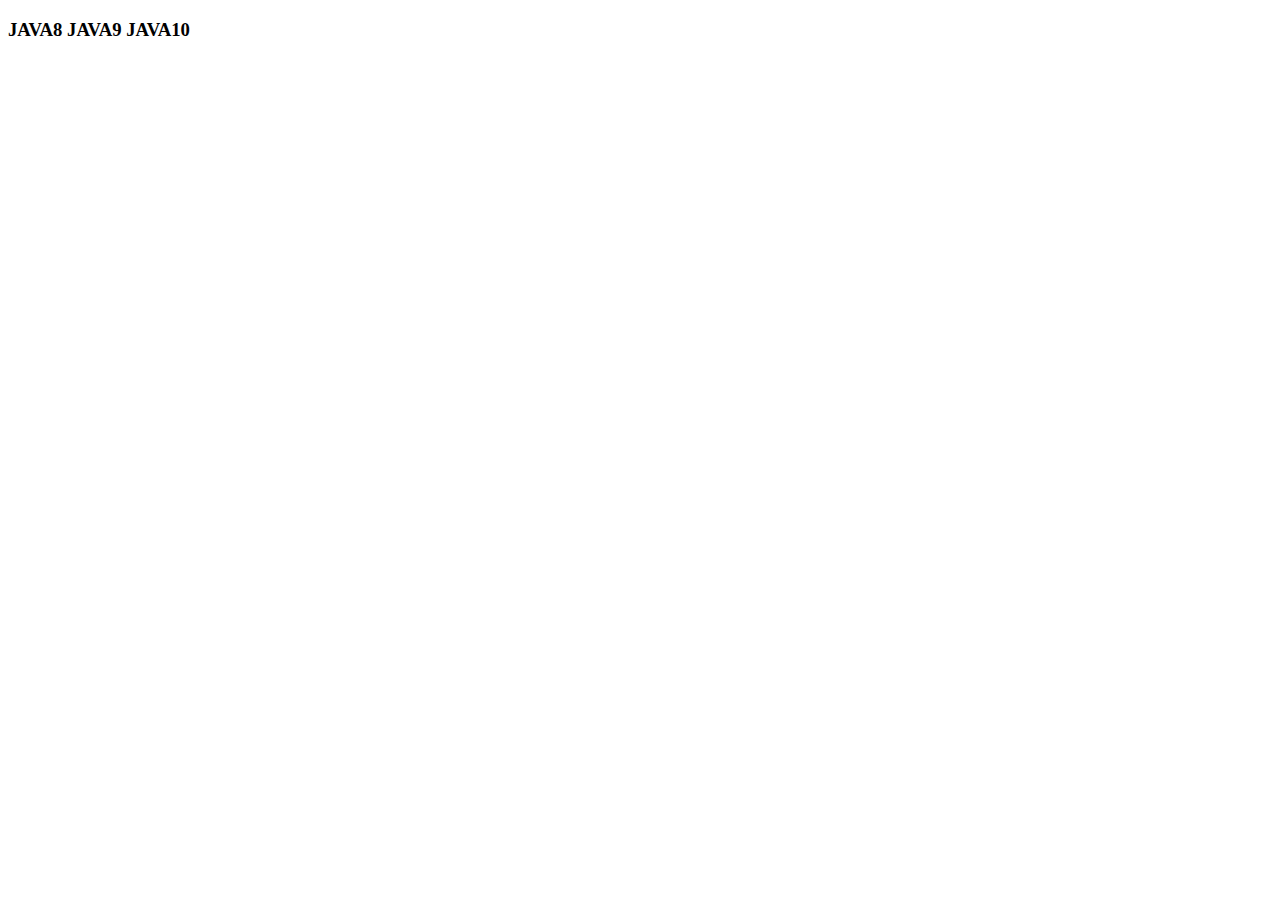
==== iorange-web/src/main/resources/templates/index.html @ ca1ea7f9 "spring boot 热部署" ====
<!DOCTYPE html>
<html lang="en" xmlns:th="http://www.thymeleaf.org">
<head>
  <meta charset="utf-8">
  <meta name="viewport" content="width=device-width, initial-scale=1.0, maximum-scale=1.0">
  <meta name="keywords" content="admin, dashboard, bootstrap, template, flat, modern, theme, responsive, fluid, retina, backend, html5, css, css3">
  <meta name="description" content="">
  <meta name="author" content="ThemeBucket">
  <link rel="shortcut icon" href="#" type="image/png">

  <title>IOrange</title>

</head>

<body class="sticky-header">

<section>
  <div>
    <h3>
      <a th:href="${ctx}">JAVA8</a>
      <a th:href="${ctx}">JAVA9</a>
      <a th:href="${ctx}">JAVA10</a>
    </h3>
  </div>
</section>

</body>
</html>
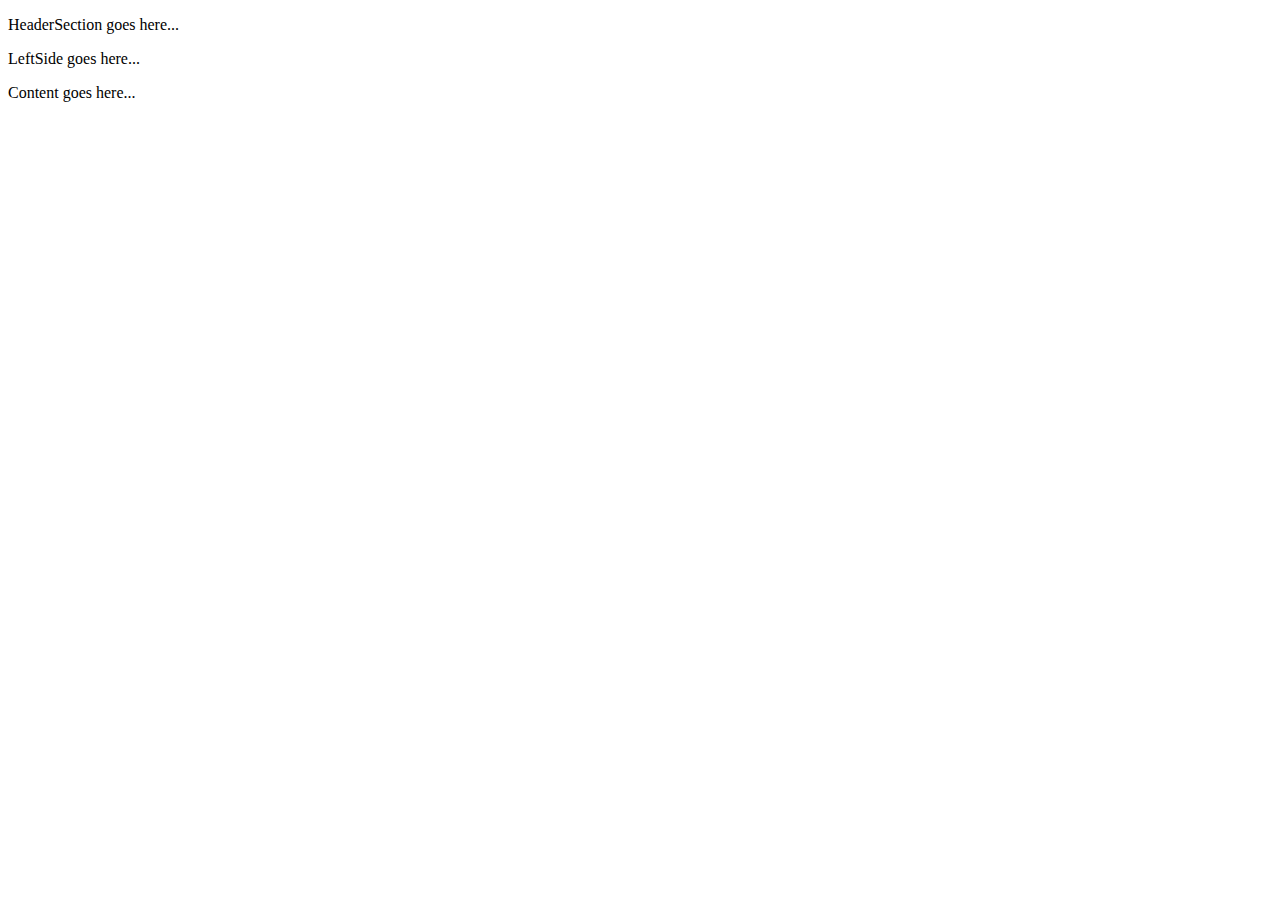
==== commit dea10481: "先整静态版本的吧，动态搜索的以后再写！" ====
--- a/iorange-web/src/main/resources/templates/index.html
+++ b/iorange-web/src/main/resources/templates/index.html
@@ -1,28 +1,41 @@
 <!DOCTYPE html>
-<html lang="en" xmlns:th="http://www.thymeleaf.org">
-<head>
-  <meta charset="utf-8">
-  <meta name="viewport" content="width=device-width, initial-scale=1.0, maximum-scale=1.0">
-  <meta name="keywords" content="admin, dashboard, bootstrap, template, flat, modern, theme, responsive, fluid, retina, backend, html5, css, css3">
-  <meta name="description" content="">
-  <meta name="author" content="ThemeBucket">
-  <link rel="shortcut icon" href="#" type="image/png">
+<html xmlns:th="http://www.thymeleaf.org"
+      xmlns:layout="http://www.ultraq.net.nz/thymeleaf/layout">
+    <meta charset="utf-8">
+    <meta name="viewport" content="width=device-width, initial-scale=1.0, maximum-scale=1.0">
+    <meta name="description" content="">
+    <meta name="author" content="ThemeBucket">
+    <meta name="renderer" content="webkit|ie-comp|ie-stand"/>
+    <meta http-equiv="X-UA-Compatible" content="IE=edge,chrome=1">
 
-  <title>IOrange</title>
+    <title>IORANGE</title>
+    <link href="http://fonts.googleapis.com/css?family=Raleway:500,500" rel="stylesheet" type="text/css">
+    <link rel="stylesheet" href="../../static/css/style.css" th:href="@{/css/style.css}">
+    <!--<link rel="stylesheet" href="../../static/css/bootstrap.css" th:href="@{/css/bootstrap.css}">-->
+    <link rel="stylesheet" href="../../static/css/highlight/dracula.css" th:href="@{/css/highlight/dracula.css}">
 
-</head>
+    <!-- HTML5 shim and Respond.js IE8 support of HTML5 elements and media queries -->
+    <!--[if lt IE 9]>
+    <script src="../../static/js/html5shiv.js" th:src="@{/js/html5shiv.js}"></script>
+    <![endif]-->
 
-<body class="sticky-header">
+<body>
+        <!-- header section start-->
+        <div th:replace="fragments/headerSection :: header_section">
+            <p>HeaderSection goes here...</p>
+        </div>
+        <!-- header section end-->
 
-<section>
-  <div>
-    <h3>
-      <a th:href="${ctx}">JAVA8</a>
-      <a th:href="${ctx}">JAVA9</a>
-      <a th:href="${ctx}">JAVA10</a>
-    </h3>
-  </div>
-</section>
+        <!-- left side start-->
+        <div th:replace="fragments/leftSide :: left_side">
+            <p>LeftSide goes here...</p>
+        </div>
+        <!-- left side end-->
 
+        <!-- content start -->
+        <div layout:fragment="page_content">
+            <p>Content goes here...</p>
+        </div>
+        <!-- content end -->
 </body>
-</html>
+</html>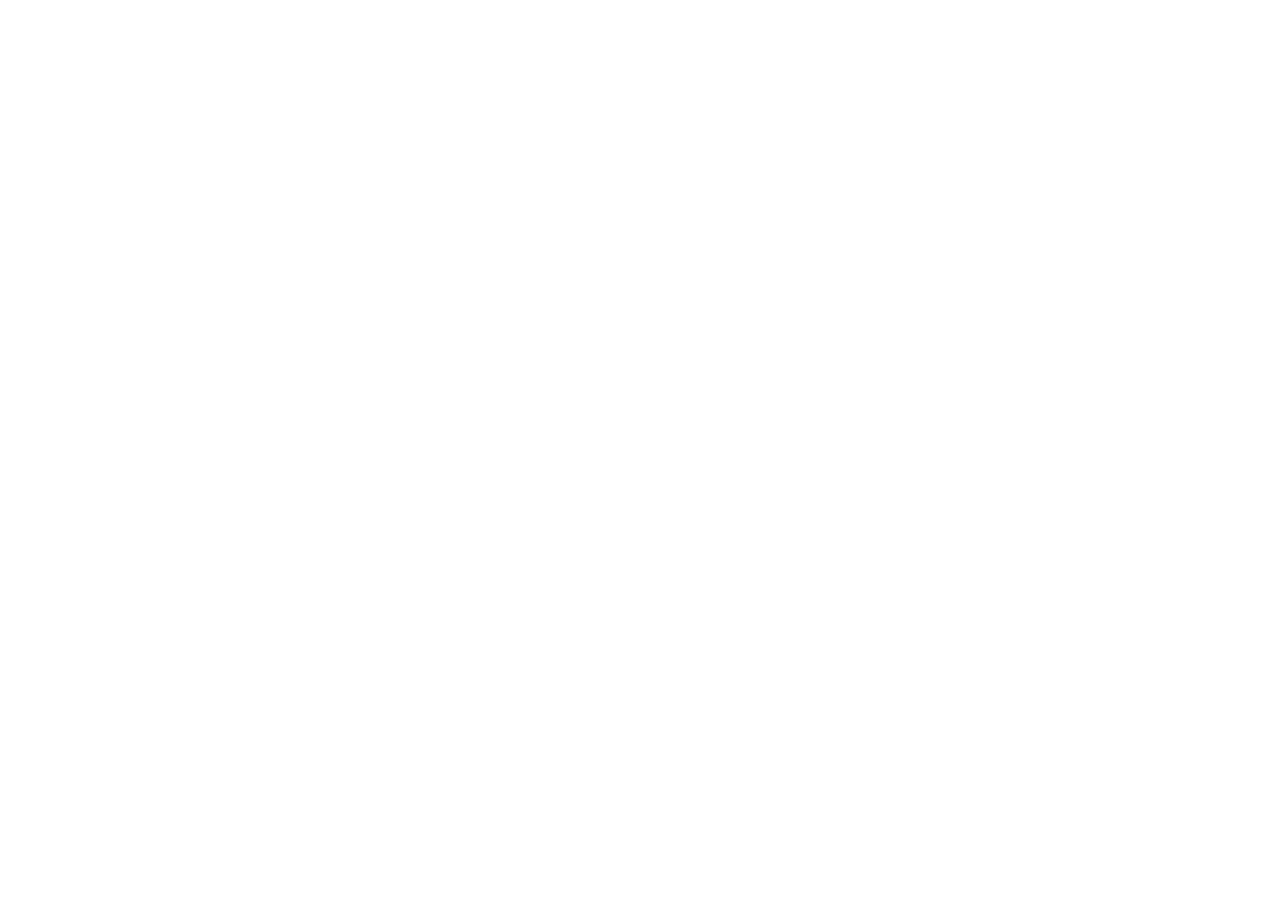
==== commit edda2220: "初期架构完成" ====
--- a/iorange-web/src/main/resources/templates/index.html
+++ b/iorange-web/src/main/resources/templates/index.html
@@ -1,41 +1,22 @@
 <!DOCTYPE html>
 <html xmlns:th="http://www.thymeleaf.org"
-      xmlns:layout="http://www.ultraq.net.nz/thymeleaf/layout">
-    <meta charset="utf-8">
-    <meta name="viewport" content="width=device-width, initial-scale=1.0, maximum-scale=1.0">
-    <meta name="description" content="">
-    <meta name="author" content="ThemeBucket">
-    <meta name="renderer" content="webkit|ie-comp|ie-stand"/>
-    <meta http-equiv="X-UA-Compatible" content="IE=edge,chrome=1">
+      xmlns:layout="http://www.ultraq.net.nz/thymeleaf/layout"
+      layout:decorate="~{layout}">
+<head>
 
-    <title>IORANGE</title>
-    <link href="http://fonts.googleapis.com/css?family=Raleway:500,500" rel="stylesheet" type="text/css">
-    <link rel="stylesheet" href="../../static/css/style.css" th:href="@{/css/style.css}">
-    <!--<link rel="stylesheet" href="../../static/css/bootstrap.css" th:href="@{/css/bootstrap.css}">-->
-    <link rel="stylesheet" href="../../static/css/highlight/dracula.css" th:href="@{/css/highlight/dracula.css}">
+    <title>IOrange-index</title>
 
-    <!-- HTML5 shim and Respond.js IE8 support of HTML5 elements and media queries -->
-    <!--[if lt IE 9]>
-    <script src="../../static/js/html5shiv.js" th:src="@{/js/html5shiv.js}"></script>
-    <![endif]-->
+</head>
 
 <body>
-        <!-- header section start-->
-        <div th:replace="fragments/headerSection :: header_section">
-            <p>HeaderSection goes here...</p>
-        </div>
-        <!-- header section end-->
 
-        <!-- left side start-->
-        <div th:replace="fragments/leftSide :: left_side">
-            <p>LeftSide goes here...</p>
-        </div>
-        <!-- left side end-->
+<section>
 
-        <!-- content start -->
-        <div layout:fragment="page_content">
-            <p>Content goes here...</p>
-        </div>
-        <!-- content end -->
+    <th:block layout:fragment="page_content">
+        <iframe id="pageIframe" name="pageIframe" width="100%" frameborder="0"></iframe>
+    </th:block>
+
+</section>
+
 </body>
 </html>